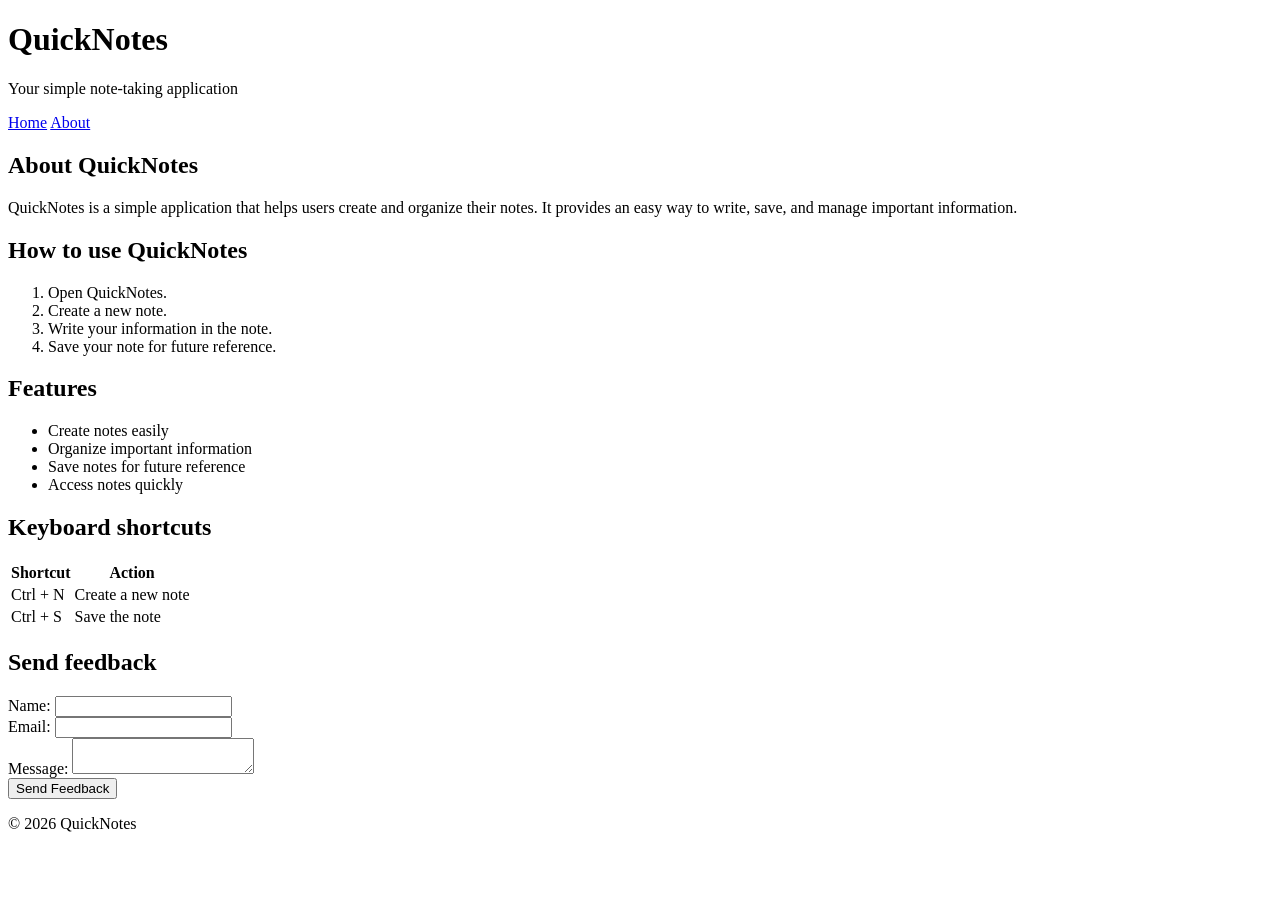
==== day1/index.html @ 84e248a6 "Day 1 Assignment" ====
<!DOCTYPE html>
<html lang="en">

<head>
    <meta charset="UTF-8">
    <meta name="viewport" content="width=device-width, initial-scale=1.0">
    <title>About QuickNotes</title>
</head>

<body>

    <header>

        <h1>QuickNotes</h1>

        <p>Your simple note-taking application</p>

        <nav>
            <a href="index.html">Home</a>
            <a href="about.html">About</a>
        </nav>

    </header>


    <main>

        <!-- ABOUT QUICKNOTES -->

        <h2>About QuickNotes</h2>

        <p>
            QuickNotes is a simple application that helps users create
            and organize their notes. It provides an easy way to write,
            save, and manage important information.
        </p>


        <!-- HOW TO USE QUICKNOTES -->

        <section>

            <h2>How to use QuickNotes</h2>

            <ol>
                <li>Open QuickNotes.</li>
                <li>Create a new note.</li>
                <li>Write your information in the note.</li>
                <li>Save your note for future reference.</li>
            </ol>

        </section>


        <!-- FEATURES -->

        <section>

            <h2>Features</h2>

            <ul>
                <li>Create notes easily</li>
                <li>Organize important information</li>
                <li>Save notes for future reference</li>
                <li>Access notes quickly</li>
            </ul>

        </section>


        <!-- KEYBOARD SHORTCUTS -->

        <section>

            <h2>Keyboard shortcuts</h2>

            <table>

                <thead>
                    <tr>
                        <th>Shortcut</th>
                        <th>Action</th>
                    </tr>
                </thead>

                <tbody>

                    <tr>
                        <td>Ctrl + N</td>
                        <td>Create a new note</td>
                    </tr>

                    <tr>
                        <td>Ctrl + S</td>
                        <td>Save the note</td>
                    </tr>

                </tbody>

            </table>

        </section>


        <!-- SEND FEEDBACK -->

        <section>

            <h2>Send feedback</h2>

            <form>

                <div>
                    <label for="name">Name:</label>
                    <input
                        type="text"
                        id="name"
                        name="name"
                        required
                    >
                </div>


                <div>
                    <label for="email">Email:</label>
                    <input
                        type="email"
                        id="email"
                        name="email"
                        required
                    >
                </div>


                <div>
                    <label for="message">Message:</label>

                    <textarea
                        id="message"
                        name="message"
                        required
                    ></textarea>
                </div>


                <button type="submit">Send Feedback</button>

            </form>

        </section>

    </main>


    <footer>

        <p>&copy; 2026 QuickNotes</p>

    </footer>

</body>

</html>
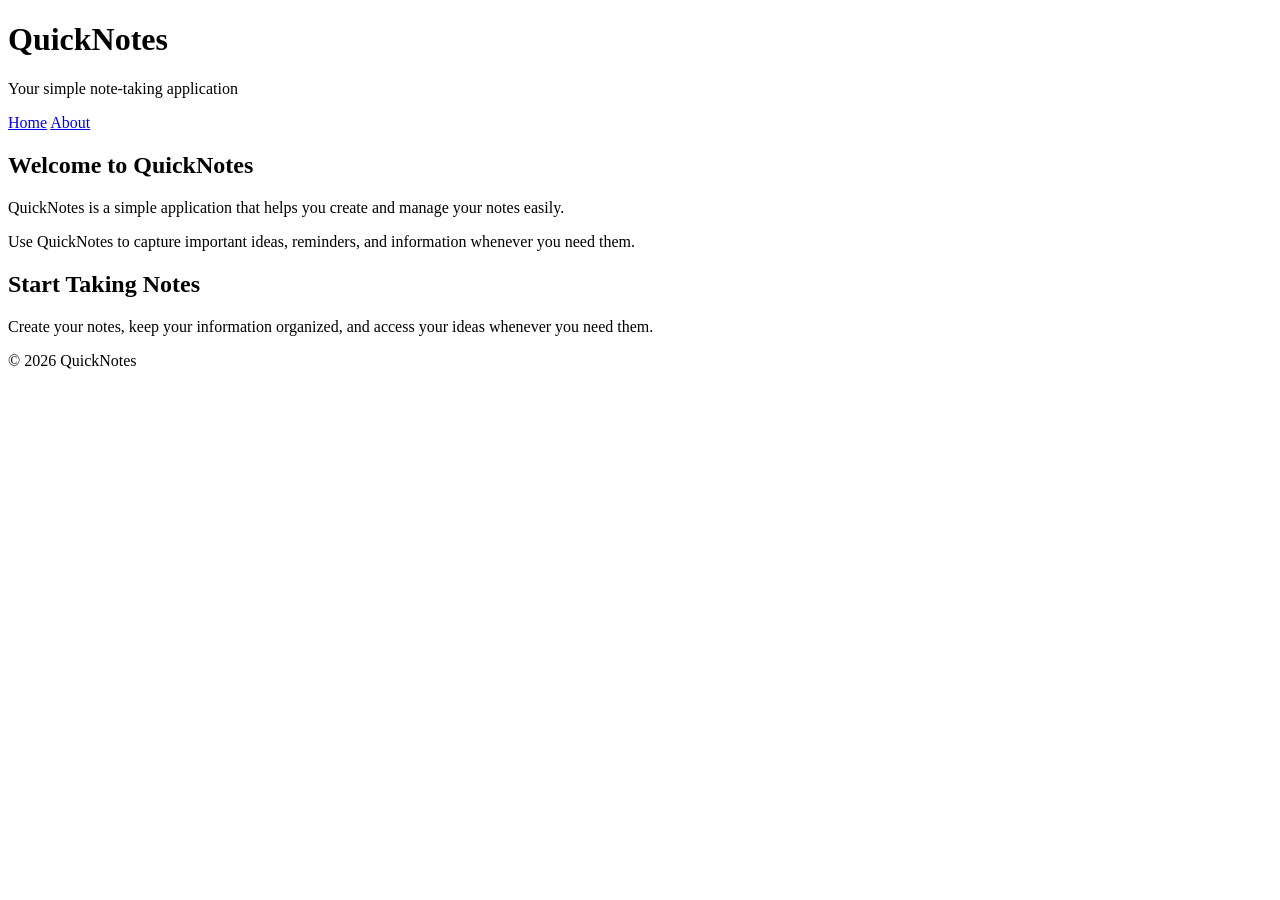
==== commit 429876fb: "Day 2 assignment fix" ====
--- a/day1/index.html
+++ b/day1/index.html
@@ -1,16 +1,17 @@
 <!DOCTYPE html>
 <html lang="en">
-
 <head>
     <meta charset="UTF-8">
     <meta name="viewport" content="width=device-width, initial-scale=1.0">
-    <title>About QuickNotes</title>
+
+    <title>QuickNotes</title>
+
+    
 </head>
 
 <body>
 
     <header>
-
         <h1>QuickNotes</h1>
 
         <p>Your simple note-taking application</p>
@@ -19,145 +20,38 @@
             <a href="index.html">Home</a>
             <a href="about.html">About</a>
         </nav>
-
     </header>
-
 
     <main>
 
-        <!-- ABOUT QUICKNOTES -->
+        <section>
+            <h2>Welcome to QuickNotes</h2>
 
-        <h2>About QuickNotes</h2>
+            <p>
+                QuickNotes is a simple application that helps you
+                create and manage your notes easily.
+            </p>
 
-        <p>
-            QuickNotes is a simple application that helps users create
-            and organize their notes. It provides an easy way to write,
-            save, and manage important information.
-        </p>
-
-
-        <!-- HOW TO USE QUICKNOTES -->
+            <p>
+                Use QuickNotes to capture important ideas,
+                reminders, and information whenever you need them.
+            </p>
+        </section>
 
         <section>
+            <h2>Start Taking Notes</h2>
 
-            <h2>How to use QuickNotes</h2>
-
-            <ol>
-                <li>Open QuickNotes.</li>
-                <li>Create a new note.</li>
-                <li>Write your information in the note.</li>
-                <li>Save your note for future reference.</li>
-            </ol>
-
-        </section>
-
-
-        <!-- FEATURES -->
-
-        <section>
-
-            <h2>Features</h2>
-
-            <ul>
-                <li>Create notes easily</li>
-                <li>Organize important information</li>
-                <li>Save notes for future reference</li>
-                <li>Access notes quickly</li>
-            </ul>
-
-        </section>
-
-
-        <!-- KEYBOARD SHORTCUTS -->
-
-        <section>
-
-            <h2>Keyboard shortcuts</h2>
-
-            <table>
-
-                <thead>
-                    <tr>
-                        <th>Shortcut</th>
-                        <th>Action</th>
-                    </tr>
-                </thead>
-
-                <tbody>
-
-                    <tr>
-                        <td>Ctrl + N</td>
-                        <td>Create a new note</td>
-                    </tr>
-
-                    <tr>
-                        <td>Ctrl + S</td>
-                        <td>Save the note</td>
-                    </tr>
-
-                </tbody>
-
-            </table>
-
-        </section>
-
-
-        <!-- SEND FEEDBACK -->
-
-        <section>
-
-            <h2>Send feedback</h2>
-
-            <form>
-
-                <div>
-                    <label for="name">Name:</label>
-                    <input
-                        type="text"
-                        id="name"
-                        name="name"
-                        required
-                    >
-                </div>
-
-
-                <div>
-                    <label for="email">Email:</label>
-                    <input
-                        type="email"
-                        id="email"
-                        name="email"
-                        required
-                    >
-                </div>
-
-
-                <div>
-                    <label for="message">Message:</label>
-
-                    <textarea
-                        id="message"
-                        name="message"
-                        required
-                    ></textarea>
-                </div>
-
-
-                <button type="submit">Send Feedback</button>
-
-            </form>
-
+            <p>
+                Create your notes, keep your information organized,
+                and access your ideas whenever you need them.
+            </p>
         </section>
 
     </main>
 
-
     <footer>
-
         <p>&copy; 2026 QuickNotes</p>
-
     </footer>
 
 </body>
-
 </html>
